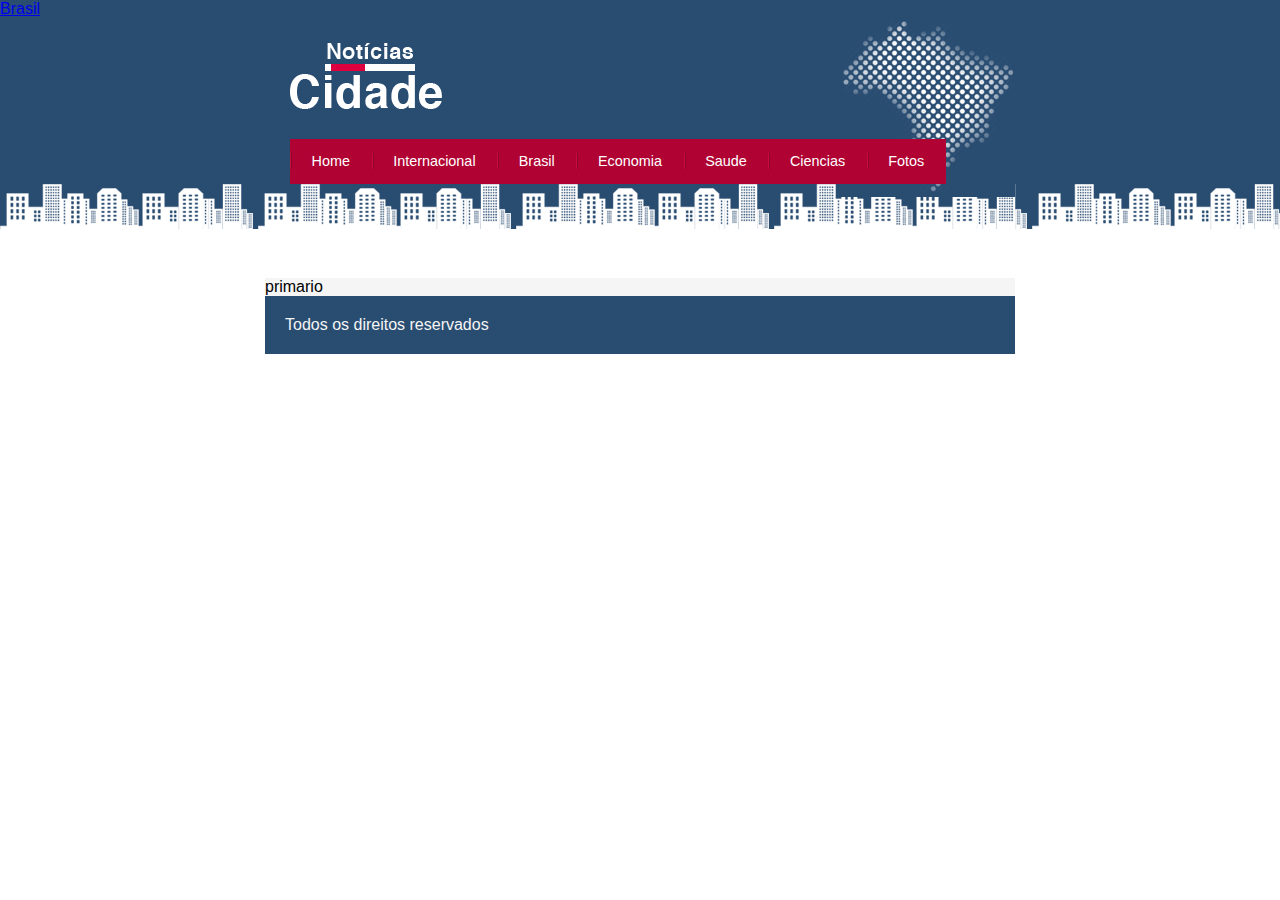
==== brasil.html @ 5e60b7d7 "area de conteudo com 3 fragmentos" ====
<!DOCTYPE html>
<html lang="en">
<head>
    <meta charset="UTF-8">
    <meta http-equiv="X-UA-Compatible" content="IE=edge">
    <meta name="viewport" content="width=device-width, initial-scale=1.0">
    <title>Brasil</title>
    <link rel="stylesheet" href="css/estilo.css">
    <a href="index.html">Brasil</a>
</head>
<body id="uma-coluna">
    <div id="container">

        
        <div id="topo">
            <h1 class="logo"></h1> 
            <ul id="navegacao">
                <li><a id="home" href="index.html">Home</a></li>
                <li><a id="internacional" href="internacional.html">Internacional</a></li>
                <li><a id="brasil" href="brasil.html">Brasil</a></li>
                <li><a id="economia" href="economia.html">Economia</a></li>
                <li><a id="saude" href="saude.html">Saude</a></li>
                <li><a id="ciencias" href="ciencias.html">Ciencias</a></li>
                <li><a id="fotos" href="fotos.html">Fotos</a></li>
            </ul>
        </div>
<!--inicio conteudo-->
        <div id="conteudo">
            <div id="primario">primario</div>
            
            
    <!--inicio lateral-->        
            
    </div><!--fim container topo-->

    <div id="rodape" style="clear: both;">Todos os direitos reservados</div>

    
</body>
</html>
---- css/estilo.css ----
*{
    margin: 0;
    padding: 0;
}

body{
    font-family: 'Trebuchet MS', 'Lucida Sans Unicode', 'Lucida Grande', 'Lucida Sans', Arial, sans-serif;
    background: #fff url(../imagens/fundo.png); background-repeat: repeat-x;
}

#container{
    width: 750px;
    margin: 0 auto;
    

}
#topo{
    height: 150px;
    background: url(/imagens/detalhe-topo.png)no-repeat right top;
    padding: 25px;
}

.logo{
width: 152px;
height: 66px;
background: url(/imagens/logo.png)no-repeat center;
text-indent: -3000;

}

li{
    margin: 0;
    padding: 0;
    list-style: none;
}

#topo ul{
    margin-top: 30px;
    background: #b10333;
    float: left;
   
    }

#topo ul li{
    float: left;
}
#topo ul a{
    font-size: 0.9em;
    display: block;
    padding: 0.5em 1.5em;
    line-height: 2.1em;
    text-decoration: none;
    color: #fff;
    background: url(../imagens/divisor.png) no-repeat left center;
}
#topo ul a:hover{
    color: #69001d;
}
body.home #navegacao a#home,
body.internacional #navegacao a#internacional,
body.brasi #navegacao a#brasil,
body.economia #navegacao a#economia,
body.saude #navegacao a#saude,
body.ciencia #navegacao a#ciencia,
body.fotos #navegacao a#fotos {
color: #fff;
background: #de003e;
cursor: text;

}

/*layout de tres colunas*/

#conteudo{
    background:#f5f5f5;
    margin-top: 60px;
}
  #tres-colunas #primario{
    width: 270px;
    float: left;
    margin: 0 0 20px 195px;

}

#secundario{
    width: 270px;
    float: left;
    margin: 0 0 20px 15px;
    
}

#lateral{
    width: 180px;
    float: left;
    margin: 0 0 20px -750px;
}

#duas-colunas #primario{
    width: 555px;
    float: left;
    background: blue;
    margin: 0 0 20px 195px;

}

#uma-colunas #primario{
    width: 750px;
    float: left;
    background: blue;
    margin-bottom: 20px;

}

.caixa{
background: #f3f3f3 url(/imagens/fundo-caixa.png);
margin: 10px 0;
padding: 5px;
}

h2{
    font-size: 1.1em;
    background: #294c71;
    color: #fff;
    padding: 5px;
}

.caixa-conteudo{
    background: #fff;
    padding: 5px;
    margin-top: 5px;
}

#rodape{
background: #294c71;
padding: 20px;
color: #f5f5f5;

}
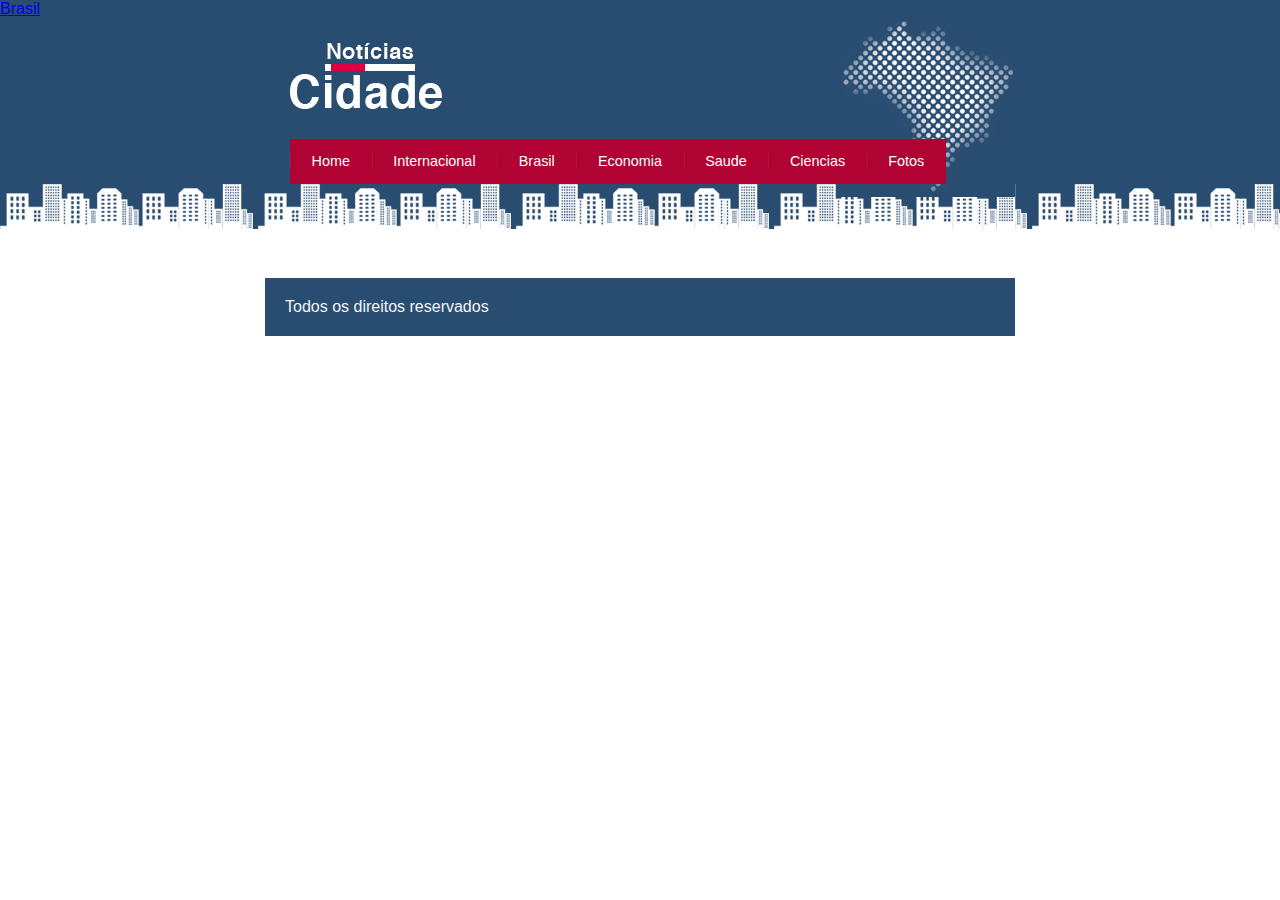
==== commit 79a95c51: "menu lateral de noticias" ====
--- a/brasil.html
+++ b/brasil.html
@@ -26,7 +26,7 @@
         </div>
 <!--inicio conteudo-->
         <div id="conteudo">
-            <div id="primario">primario</div>
+            <div id="primario"></div>
             
             
     <!--inicio lateral-->        
--- a/css/estilo.css
+++ b/css/estilo.css
@@ -98,7 +98,7 @@
 #duas-colunas #primario{
     width: 555px;
     float: left;
-    background: blue;
+    
     margin: 0 0 20px 195px;
 
 }
@@ -106,7 +106,7 @@
 #uma-colunas #primario{
     width: 750px;
     float: left;
-    background: blue;
+    
     margin-bottom: 20px;
 
 }
@@ -130,6 +130,40 @@
     margin-top: 5px;
 }
 
+#lateral ul a {
+font-size: 0.9em;
+padding: 3px;
+display: block;
+line-height: 30px;
+color: #000;
+text-decoration: none;
+border-bottom: 1px solid #f3f3f3;
+}
+
+#lateral ul a:hover{
+    background: #f9f9f9 url(/imagens/marcador.png) no-repeat left center ;
+    padding-left: 20px;
+    color: #a1a1a1;
+}
+
+label{
+    display: block;
+    cursor: pointer;
+}
+input{
+    padding: 5px;
+    width: 120px;
+}
+
+input.submit{
+width: 80px;
+color: #fff;
+padding: 5px;
+background-color: #b10333;
+
+
+}
+
 #rodape{
 background: #294c71;
 padding: 20px;
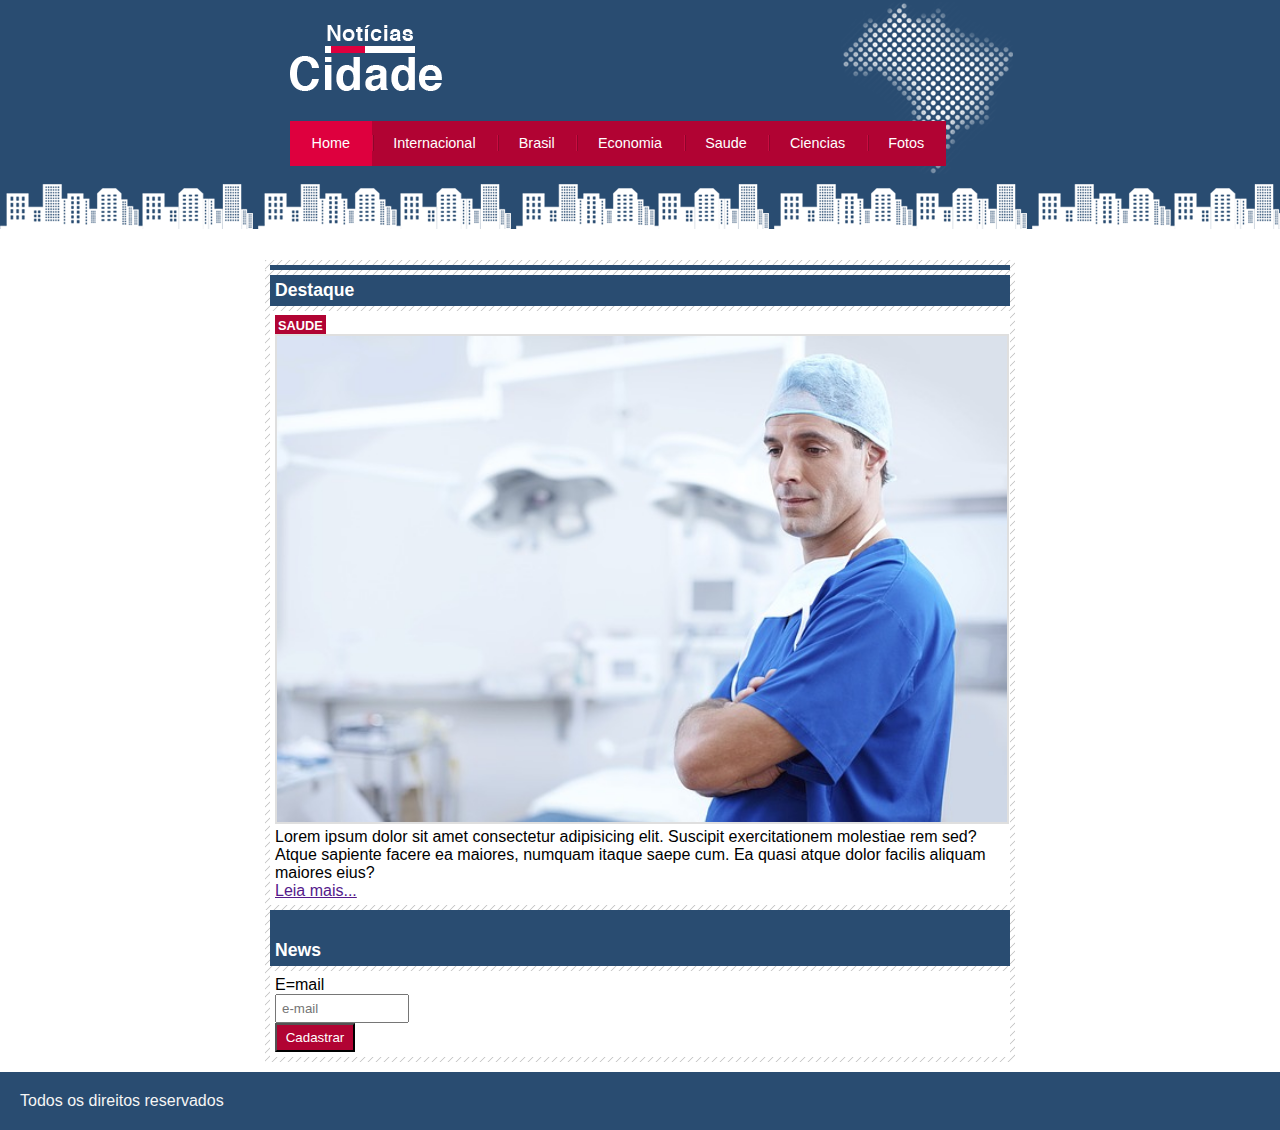
==== commit 4fb7a5ee: "." ====
--- a/brasil.html
+++ b/brasil.html
@@ -4,11 +4,12 @@
     <meta charset="UTF-8">
     <meta http-equiv="X-UA-Compatible" content="IE=edge">
     <meta name="viewport" content="width=device-width, initial-scale=1.0">
-    <title>Brasil</title>
+    <title>Noticias da Cidade</title>
+
     <link rel="stylesheet" href="css/estilo.css">
-    <a href="index.html">Brasil</a>
 </head>
-<body id="uma-coluna">
+<body id="uma-coluna" class="home">
+<!--inicio container topo-->
     <div id="container">
 
         
@@ -24,14 +25,51 @@
                 <li><a id="fotos" href="fotos.html">Fotos</a></li>
             </ul>
         </div>
+
 <!--inicio conteudo-->
+
+        
         <div id="conteudo">
-            <div id="primario"></div>
-            
-            
-    <!--inicio lateral-->        
-            
+            <div id="primario">
+                <div class="caixa">
+                    <h2>Destaque</h2>
+                    <div class="caixa-conteudo">
+                       <h3 class="destaque">Saude</h3>
+                       <img src="/imagens/doutor.jpg" width="100%">
+                       <p>Lorem ipsum dolor sit amet consectetur adipisicing elit. Suscipit exercitationem molestiae rem sed? Atque sapiente facere ea maiores, numquam itaque saepe cum. Ea quasi atque dolor facilis aliquam maiores eius?</p>
+                       <a href="">Leia mais...</a>
+                    </div>
+                </div>
+            </div>
+        </div>
+
+        
+
+    
+        
+           
+           
+         
+
+                
+                <div class="caixa">
+                    <h2>News</h2>
+                    <div class="caixa-conteudo">
+                        <form >
+                            <div>
+                                <label for="e=mail">E=mail</label>
+                                <input type="text" name="e-mail" id="e-mail"placeholder="e-mail">
+                            </div>
+                            <div>
+                                <input class="submit"  type="submit" value="Cadastrar">
+                            </div>
+                        </form>
+                        
+                    </div>
+                </div>
+            </div></div>
     </div><!--fim container topo-->
+    
 
     <div id="rodape" style="clear: both;">Todos os direitos reservados</div>
 
--- a/css/estilo.css
+++ b/css/estilo.css
@@ -103,7 +103,7 @@
 
 }
 
-#uma-colunas #primario{
+#uma-coluna #primario{
     width: 750px;
     float: left;
     
@@ -160,8 +160,42 @@
 color: #fff;
 padding: 5px;
 background-color: #b10333;
-
-
+}
+
+img{
+border: 2px solid #dfdfdf;
+}
+
+h3{
+    text-transform: uppercase;
+    display: inline;
+    font-size: 0.8em;
+    padding: 3px;
+    background: #b10333;
+    color: #fff;
+}
+
+
+#lista-noticias li a img {
+    float: left;
+    margin: 5px;
+}
+
+#lista-noticias li a {
+    text-decoration: none;
+    font-size: 0.8em;
+     
+}
+
+#lista-noticias li a p{
+    text-decoration: none;
+    font-size: 0.6em;
+     
+}
+
+#lista-noticias li:hover{
+    background: #eee;
+    cursor: pointer;
 }
 
 #rodape{
